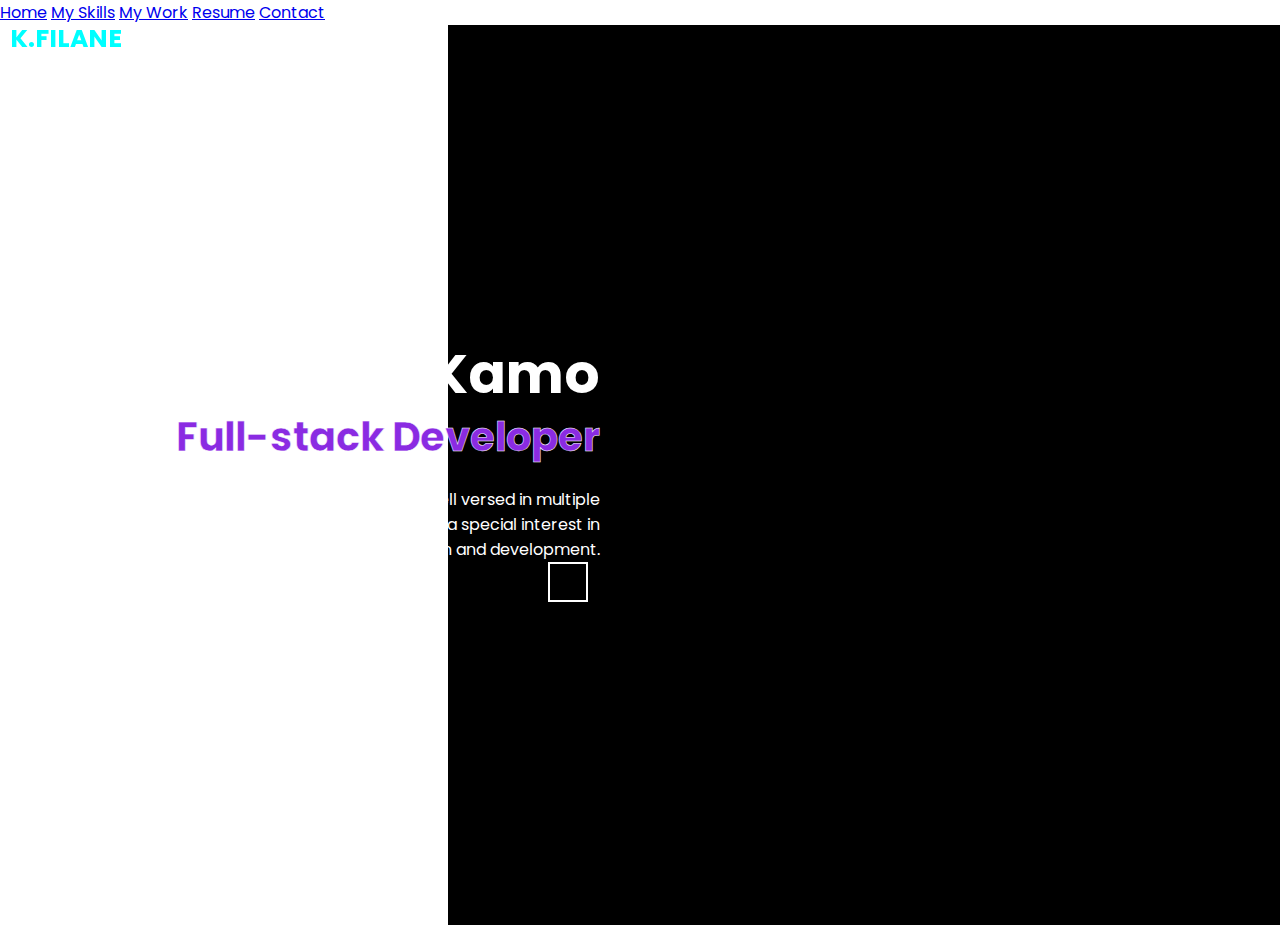
==== home.1.html @ 455f5ac1 "update" ====
<!DOCTYPE html>
<html lang="en">
<head>
    <meta charset="UTF-8">
    <meta name="viewport" content="width=device-width, initial-scale=1.0">
    <title>Website</title>
    <link rel="stylesheet" href="styles.css">
    <link href='https://unpkg.com/boxicons@2.1.4/css/boxicons.min.css' rel='stylesheet'>
</head>
<body>
    <header>
        <div class="header">
            <a href="" class="logo">K.FILANE</a>
        </div>
        <nav>
          
                <a href="home.1.html" class="active">Home</a>
                <a href="myskills.html">My Skills</a>
                <a href="mywork.html">My Work</a>
                <a href="resume.html">Resume</a>
                <a href="contact.html">Contact</a>

              
            
        </nav>
    </header>
    
        <section class="home">
            <div class="home-image"></div>
            <div class="home-content">
                <h1>Hi,I'm Kamo</h1>
                <h3>Full-stack Developer</h3>
                <p>I am a certified Microsoft Technology Associate. I am well versed in multiple disciplines of information technology systems, with a special interest in design and development.</p>

                <div class="home-sci"></div>
                <a href="a"><i class="bx bx1-facebook"></i></a>
                <a href="a"><i class="bx bx1-facebook"></i></a>
                <a href="a"><i class="bx bx1-facebook"></i></a>
                </div>
            </div>
        </section>


   
</body>
</html>
---- styles.css ----
@import url('https://fonts.googleapis.com/css2?family=Poppins:wght@300;400;500;600;700;800;900&display=swap');

*{
    margin: 0;
    padding: 0;
    box-sizing: border-box;
    font-family: 'Poppins',sans-serif;
}



.header{
    position: fixed;
    top: 0%;
    left: 0%;
    width:100%;
    padding: 20px 10px;
    background: tr;
    display: flex;
    justify-content :safe;
    align-items: center;
    z-index: 100;
}

.logo{
    font-size: 25px;
    color: aqua;
    text-decoration: none;
    font-weight: 700;
}
.navbar{
    font-size: 18px;
    color: aliceblue;
    text-decoration: none;
    font-weight: 500;
    margin-left: 35px;
    transition: .3s;
}
.navbar a:hover,
.navbar a:active{
color: blue;
}

.home{
    height: 100vh;
    background: linear-gradient(-90deg,black 65%,white 35%);
    display: flex;
    align-items: center;
}

home.image{
width: 500px;
height: 500px;
background: seagreen;
}
.home-content{
    max-width: 600px;
    color: white;
    text-align: right;
}
.home-content h1{
    font-size: 55px;
    line-height: 1.2;
}
.home-content h3{
    font-size: 40px;
    color: blueviolet;
    -webkit-text-stroke: .5px white;
}
.home-content p{
    font-size: 16px;
    margin-top: 20px;
}
.home-sci{
    display: inline-flex;
    width: 40px;
    height: 40px;
    background: transparent;
    border: 2px solid #fff;
}
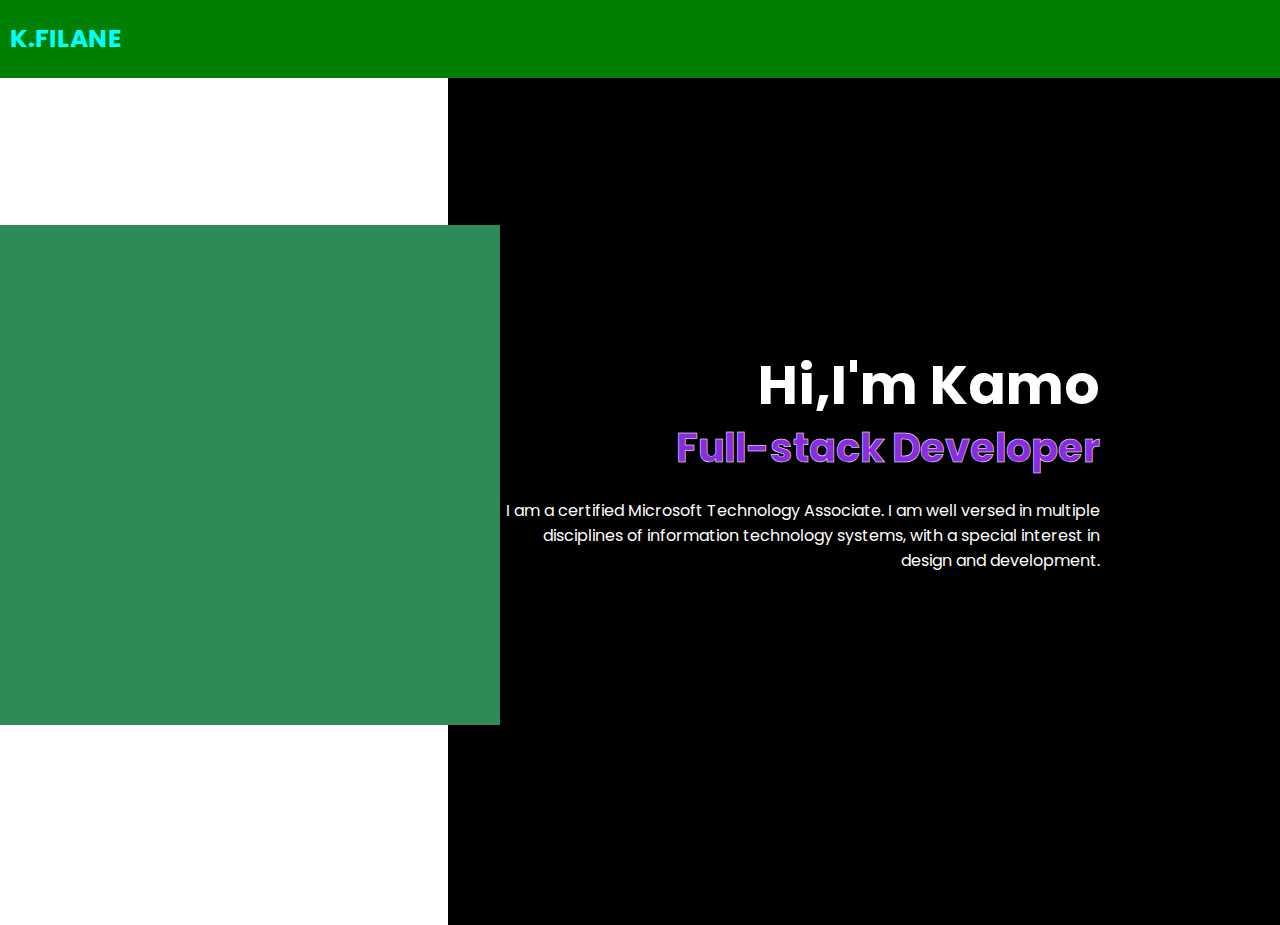
==== commit 02e45328: "update" ====
--- a/home.1.html
+++ b/home.1.html
@@ -12,17 +12,19 @@
         <div class="header">
             <a href="" class="logo">K.FILANE</a>
         </div>
-        <nav>
-          
-                <a href="home.1.html" class="active">Home</a>
-                <a href="myskills.html">My Skills</a>
-                <a href="mywork.html">My Work</a>
-                <a href="resume.html">Resume</a>
-                <a href="contact.html">Contact</a>
+        
+          <nav class="navbar">
+            <a href="home.1.html" class="active">Home</a>
+            <a href="myskills.html">My Skills</a>
+            <a href="mywork.html">My Work</a>
+            <a href="resume.html">Resume</a>
+            <a href="contact.html">Contact</a>
 
+          </nav>
+               
               
             
-        </nav>
+        
     </header>
     
         <section class="home">
--- a/styles.css
+++ b/styles.css
@@ -1,80 +1,98 @@
 @import url('https://fonts.googleapis.com/css2?family=Poppins:wght@300;400;500;600;700;800;900&display=swap');
 
-*{
+* {
     margin: 0;
     padding: 0;
     box-sizing: border-box;
-    font-family: 'Poppins',sans-serif;
+    font-family: 'Poppins', sans-serif;
 }
 
-
-
-.header{
+.header {
     position: fixed;
     top: 0%;
     left: 0%;
-    width:100%;
+    width: 100%;
     padding: 20px 10px;
-    background: tr;
+    background: green; /* Changed from tr */
     display: flex;
-    justify-content :safe;
+    justify-content: space-between;
     align-items: center;
     z-index: 100;
 }
 
-.logo{
+.logo {
     font-size: 25px;
     color: aqua;
     text-decoration: none;
     font-weight: 700;
 }
-.navbar{
-    font-size: 18px;
-    color: aliceblue;
+
+.nav a {
+    font-size: 25px;
+    color: black;
     text-decoration: none;
     font-weight: 500;
     margin-left: 35px;
     transition: .3s;
 }
-.navbar a:hover,
-.navbar a:active{
-color: blue;
+
+.nav a:hover,
+.nav a:active {
+    color: blue;
 }
 
-.home{
+.home {
     height: 100vh;
-    background: linear-gradient(-90deg,black 65%,white 35%);
+    background: linear-gradient(-90deg, black 65%, white 35%);
     display: flex;
     align-items: center;
 }
 
-home.image{
-width: 500px;
-height: 500px;
-background: seagreen;
+.home-image {
+    width: 500px;
+    height: 500px;
+    background: seagreen;
 }
-.home-content{
+
+.home-content {
     max-width: 600px;
     color: white;
     text-align: right;
 }
-.home-content h1{
+
+.home-content h1 {
     font-size: 55px;
     line-height: 1.2;
 }
-.home-content h3{
+
+.home-content h3 {
     font-size: 40px;
     color: blueviolet;
     -webkit-text-stroke: .5px white;
 }
-.home-content p{
+
+.home-content p {
     font-size: 16px;
     margin-top: 20px;
 }
-.home-sci{
+
+.home-sci a{
     display: inline-flex;
+    align-items: center;
+    justify-content: center;
     width: 40px;
     height: 40px;
     background: transparent;
     border: 2px solid #fff;
-}+    border-radius: 50%;
+    font-size: 20px;
+    color: aqua;
+    margin-top: 20px;
+    text-decoration: none;
+    
+}
+
+.home-sci a:hover{
+    background: blue;
+    color: #fff;
+}
